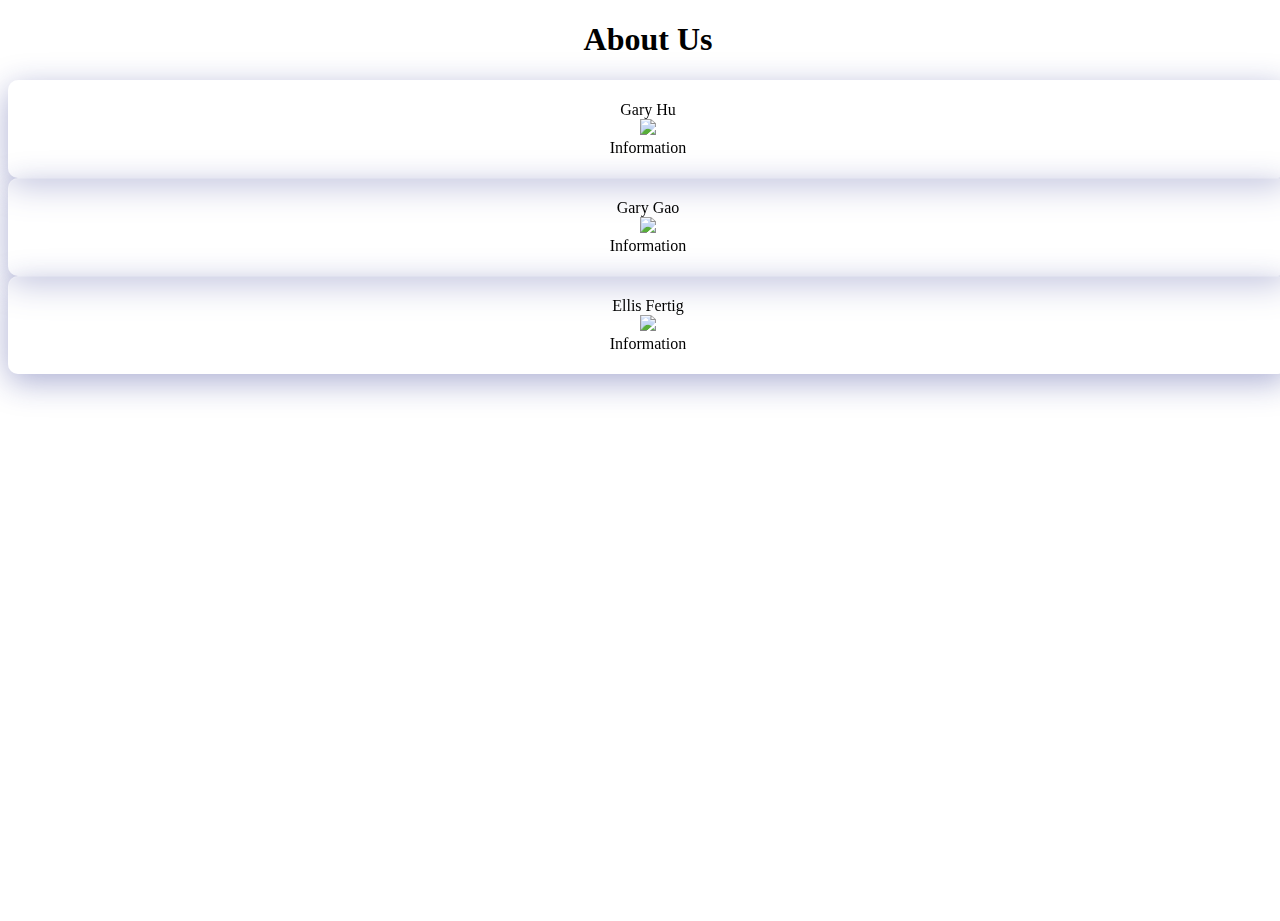
==== aboutus.html @ 117d9cd2 "fix" ====
<!DOCTYPE html>
<html>

<head>
  <meta charset="utf-8" />
  <meta name="viewport" content="width=device-width" />
  <title>replit</title>
  <link href="style.css" rel="stylesheet" type="text/css" />

  <script type="text/javascript" id="MathJax-script" async
    src="https://cdn.jsdelivr.net/npm/mathjax@3/es5/tex-svg.js"></script>
  <script>
    MathJax = {
      tex: {
        inlineMath: [
          ["$", "$"],
          ["\\(", "\\)"],
        ],
      },
      svg: {
        fontCache: "global",
      },
    };
  </script>

  <script src="https://cdn.tailwindcss.com"></script>
</head>

<body>

  <div class="about mx-[3rem] text-gray-800 dark:text-black md:h-screen">
    <div class="mx-12 py-12">
      <h1 class="text-7xl text-center text-white">About Us</h1>
      <div class="grid grid-cols-3 gap-10 text-center mt-10 md:grid-cols-3 grid-cols-1">
        <div class="about-card">
          <div class="text-2xl">Gary Hu
          </div>
          <img
            src="https://res.cloudinary.com/veracross/image/upload/w_300,h_300,c_limit/v1636032562/mka/person_photos/n7agct2titxd2g3zgb3k.jpg">
          </img>


          <div class="text-left">
            Information
          </div>
        </div>

        <div class="about-card">
          <div class="text-2xl">Gary Gao</div>

          <img
            src="https://res.cloudinary.com/veracross/image/upload/w_300,h_300,c_limit/v1636032564/mka/person_photos/dvcmzbcuab3jrgdo80wx.jpg">
          </img>

          <div class="text-left">
            Information
          </div>
        </div>

        <div class="about-card">
          <div class="text-2xl">Ellis Fertig</div>

          <img
            src=" https://res.cloudinary.com/veracross/image/upload/w_300,h_300,c_limit/v1636032564/mka/person_photos/obcngphv5yw3encoj8ts.jpg"
            </img>

          <div class="text-left">
            Information
          </div>
        </div>
      </div>
    </div>
  </div>

</body>

</html>
---- style.css ----
html,
body {
  height: 100%;
  width: 100%;
  font-family: Times New Roman;
}

.home {
  background-image: linear-gradient(
      to right,
      rgba(0, 0, 0, 0.4),
      rgba(0, 0, 0, 0.5),
      rgba(0, 0, 0, 0.4)
    ),
    url("https://scontent.fewr1-5.fna.fbcdn.net/v/t39.30808-6/284542370_10158444299431128_6722392330570182986_n.jpg?_nc_cat=104&ccb=1-7&_nc_sid=730e14&_nc_ohc=2KsC2fumB5cAX8TV7tH&_nc_oc=AQlIecUz0b8S2-HgDEMRSc7NDecE0p9HiI4B2hP7m_3joT1aDsu7aW7ch8frqhvhfzZ02xJQohBxudkCuXB-9vHP&_nc_ht=scontent.fewr1-5.fna&oh=00_AT-n5GmIh0zOYm0OqhS8CJOKvogWVEJTlMIDJpnw4PQ38w&oe=633126D6");

  background-size: cover;
  background-position: center;
  height: 100vh;
}

.about {
  background-image: url("https://townsquare.media/site/1097/files/2021/09/Copy-of-MKA-US-1-696x467-1.jpeg?w=1200&h=0&zc=1&s=0&a=t&q=89");
  background-size: cover;
  background-position: center;
  background-attachment: fixed;
  height: 100vh;
  text-align: center;
}

.about-card {
  background: rgba(255, 255, 255, 0.25);
  box-shadow: 0 8px 32px 0 rgba(31, 38, 135, 0.37);
  backdrop-filter: blur(4px);
  -webkit-backdrop-filter: blur(4px);
  border-radius: 10px;
  border: 1px solid rgba(255, 255, 255, 0.18);
  padding-left: 20px;
  padding-right: 20px;
  padding-top: 20px;
  padding-bottom: 20px;
}
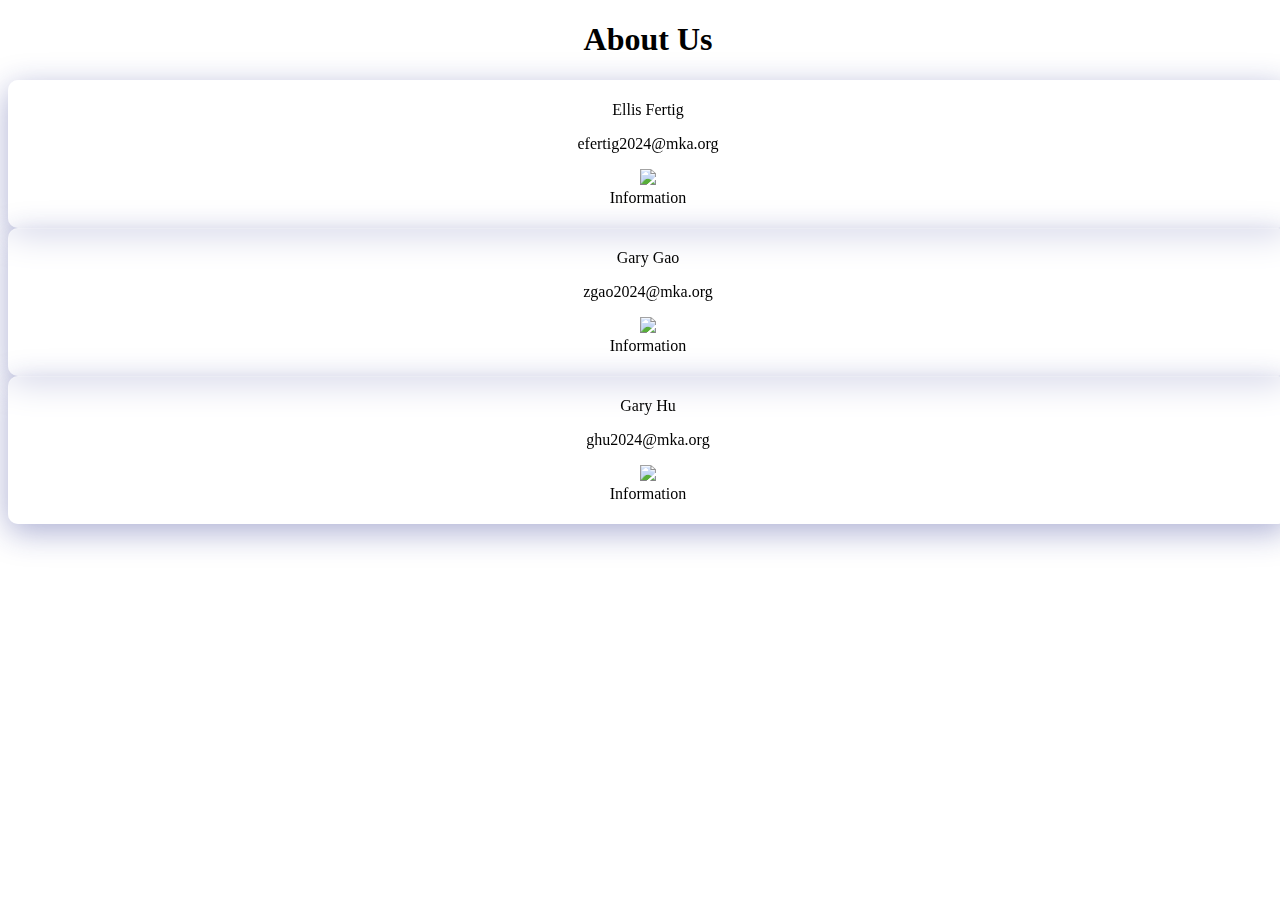
==== commit f20c5eeb: "edits" ====
--- a/aboutus.html
+++ b/aboutus.html
@@ -4,7 +4,7 @@
 <head>
   <meta charset="utf-8" />
   <meta name="viewport" content="width=device-width" />
-  <title>replit</title>
+  <title>MKA Math Club</title>
   <link href="style.css" rel="stylesheet" type="text/css" />
 
   <script type="text/javascript" id="MathJax-script" async
@@ -28,14 +28,43 @@
 
 <body>
 
-  <div class="about mx-[3rem] text-gray-800 dark:text-black md:h-screen">
+  <div class="about text-gray-800 dark:text-black md:h-screen text-black">
     <div class="mx-12 py-12">
-      <h1 class="text-7xl text-center text-white">About Us</h1>
-      <div class="grid grid-cols-3 gap-10 text-center mt-10 md:grid-cols-3 grid-cols-1">
+      <h1 class="text-7xl text-center">About Us</h1>
+      <div class="grid grid-cols-3 gap-10 mt-10 md:grid-cols-3 grid-cols-1">
+
         <div class="about-card">
-          <div class="text-2xl">Gary Hu
+            <div class="text-4xl">Ellis Fertig</div>
+            <p className="pb-6">efertig2024@mka.org</p>
+  
+            <img
+            class="mx-auto"
+              src=" https://res.cloudinary.com/veracross/image/upload/w_300,h_300,c_limit/v1636032564/mka/person_photos/obcngphv5yw3encoj8ts.jpg"
+              </img>
+  
+            <div class="text-left">
+              Information
+            </div>
           </div>
+
+          <div class="about-card">
+            <div class="text-4xl">Gary Gao</div>
+            <p className="pb-6">zgao2024@mka.org</p>
+  
+            <img class="mx-auto"
+              src="https://res.cloudinary.com/veracross/image/upload/w_300,h_300,c_limit/v1636032564/mka/person_photos/dvcmzbcuab3jrgdo80wx.jpg">
+            </img>
+  
+            <div class="text-left">
+              Information
+            </div>
+          </div>
+
+        <div class="about-card">
+            <div class="text-4xl">Gary Hu</div>
+            <p className="pb-6">ghu2024@mka.org</p>
           <img
+          class="mx-auto"
             src="https://res.cloudinary.com/veracross/image/upload/w_300,h_300,c_limit/v1636032562/mka/person_photos/n7agct2titxd2g3zgb3k.jpg">
           </img>
 
@@ -45,29 +74,6 @@
           </div>
         </div>
 
-        <div class="about-card">
-          <div class="text-2xl">Gary Gao</div>
-
-          <img
-            src="https://res.cloudinary.com/veracross/image/upload/w_300,h_300,c_limit/v1636032564/mka/person_photos/dvcmzbcuab3jrgdo80wx.jpg">
-          </img>
-
-          <div class="text-left">
-            Information
-          </div>
-        </div>
-
-        <div class="about-card">
-          <div class="text-2xl">Ellis Fertig</div>
-
-          <img
-            src=" https://res.cloudinary.com/veracross/image/upload/w_300,h_300,c_limit/v1636032564/mka/person_photos/obcngphv5yw3encoj8ts.jpg"
-            </img>
-
-          <div class="text-left">
-            Information
-          </div>
-        </div>
       </div>
     </div>
   </div>
--- a/style.css
+++ b/style.css
@@ -29,10 +29,10 @@
 }
 
 .about-card {
-  background: rgba(255, 255, 255, 0.25);
+  background: rgba(255, 255, 255, 0.5);
   box-shadow: 0 8px 32px 0 rgba(31, 38, 135, 0.37);
-  backdrop-filter: blur(4px);
-  -webkit-backdrop-filter: blur(4px);
+  backdrop-filter: blur(6px);
+  -webkit-backdrop-filter: blur(6px);
   border-radius: 10px;
   border: 1px solid rgba(255, 255, 255, 0.18);
   padding-left: 20px;
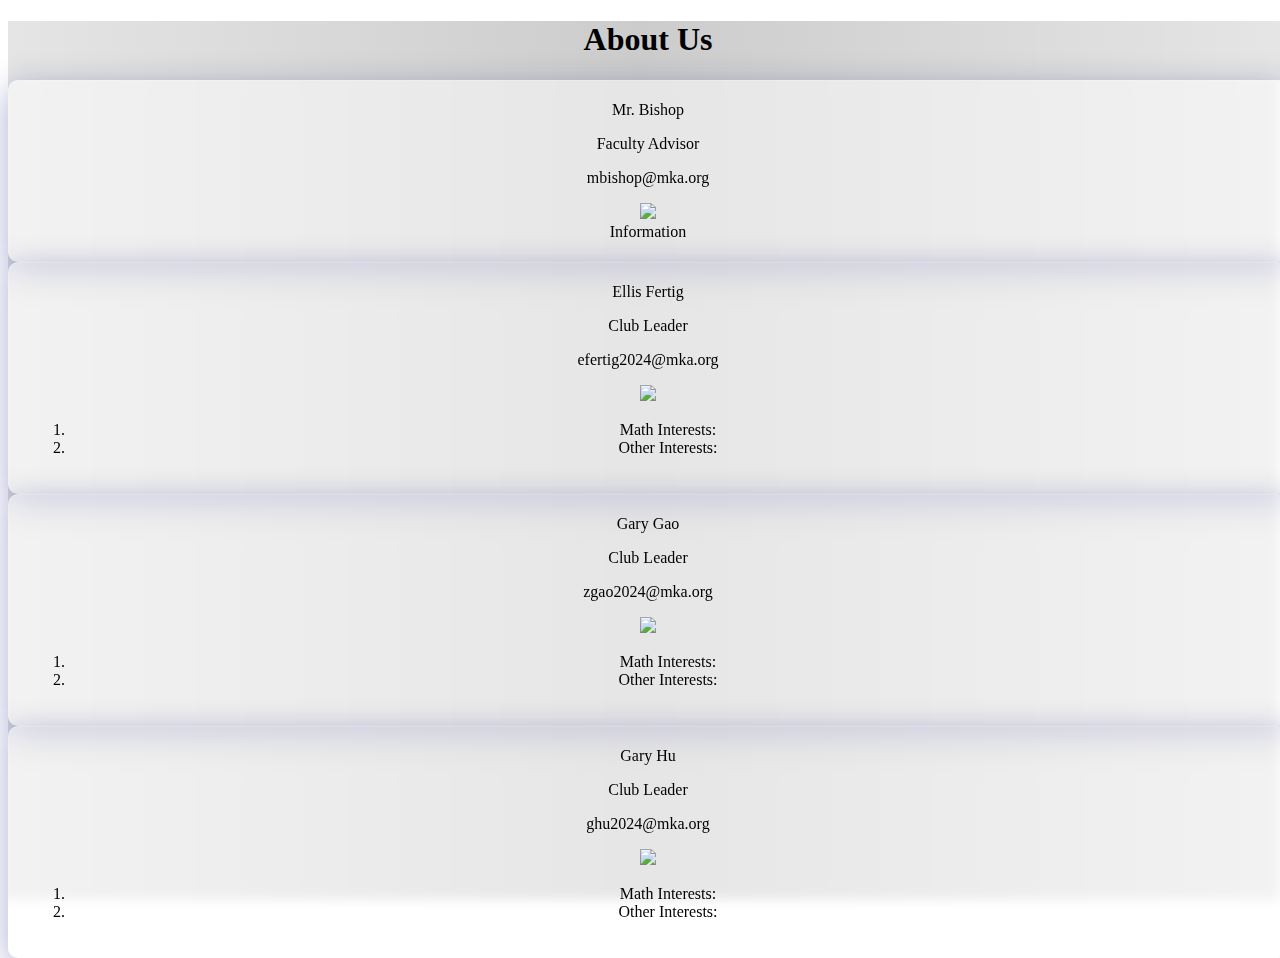
==== commit bbbebb5d: "updates" ====
--- a/aboutus.html
+++ b/aboutus.html
@@ -28,31 +28,23 @@
 
 <body>
 
-  <div class="about text-gray-800 dark:text-black md:h-screen text-black">
+  <div class="about text-gray-800 dark:text-black text-black">
     <div class="mx-12 py-12">
-      <h1 class="text-7xl text-center">About Us</h1>
+      <h1 class="text-7xl text-center text-white">About Us</h1>
+
+
       <div class="grid grid-cols-3 gap-10 mt-10 md:grid-cols-3 grid-cols-1">
 
-        <div class="about-card">
-            <div class="text-4xl">Ellis Fertig</div>
-            <p className="pb-6">efertig2024@mka.org</p>
-  
-            <img
-            class="mx-auto"
-              src=" https://res.cloudinary.com/veracross/image/upload/w_300,h_300,c_limit/v1636032564/mka/person_photos/obcngphv5yw3encoj8ts.jpg"
-              </img>
-  
-            <div class="text-left">
-              Information
-            </div>
+        <div class="max-w-sm">
           </div>
 
-          <div class="about-card">
-            <div class="text-4xl">Gary Gao</div>
-            <p className="pb-6">zgao2024@mka.org</p>
+          <div class="about-card max-w-sm">
+            <div class="text-4xl">Mr. Bishop</div>
+            <p>Faculty Advisor</p>
+            <p className="pb-6">mbishop@mka.org</p>
   
             <img class="mx-auto"
-              src="https://res.cloudinary.com/veracross/image/upload/w_300,h_300,c_limit/v1636032564/mka/person_photos/dvcmzbcuab3jrgdo80wx.jpg">
+              src="https://res.cloudinary.com/veracross/image/upload/w_200,h_200,c_limit/v1636049845/mka/person_photos/d88fs0vvtnfvmuqactva.jpg">
             </img>
   
             <div class="text-left">
@@ -60,20 +52,67 @@
             </div>
           </div>
 
-        <div class="about-card">
+        <div class="max-w-sm">
+          </div>
+        </div>
+
+      <div class="grid grid-cols-3 gap-10 mt-10 md:grid-cols-3 grid-cols-1">
+
+        <div class="about-card max-w-sm">
+            <div class="text-4xl">Ellis Fertig</div>
+            <p>Club Leader</p>
+            <p className="pb-6">efertig2024@mka.org</p>
+  
+            <img
+            class="mx-auto"
+              src=" https://res.cloudinary.com/veracross/image/upload/w_200,h_200,c_limit/v1636032564/mka/person_photos/obcngphv5yw3encoj8ts.jpg"
+              </img>
+  
+              <div class="text-left ml-8 pt-2">
+                <ol class="list-disc">
+                  <li>Math Interests:</li>
+                  <li>Other Interests:</li>
+                </ol>
+              </div>
+          </div>
+
+          <div class="about-card max-w-sm">
+            <div class="text-4xl">Gary Gao</div>
+            <p>Club Leader</p>
+            <p className="pb-6">zgao2024@mka.org</p>
+  
+            <img class="mx-auto"
+              src="https://res.cloudinary.com/veracross/image/upload/w_200,h_200,c_limit/v1636032564/mka/person_photos/dvcmzbcuab3jrgdo80wx.jpg">
+            </img>
+  
+            <div class="text-left ml-8 pt-2">
+              <ol class="list-disc">
+                <li>Math Interests:</li>
+                <li>Other Interests:</li>
+              </ol>
+            </div>
+          </div>
+
+        <div class="about-card max-w-sm">
             <div class="text-4xl">Gary Hu</div>
+            <p>Club Leader</p>
             <p className="pb-6">ghu2024@mka.org</p>
           <img
           class="mx-auto"
-            src="https://res.cloudinary.com/veracross/image/upload/w_300,h_300,c_limit/v1636032562/mka/person_photos/n7agct2titxd2g3zgb3k.jpg">
+            src="https://res.cloudinary.com/veracross/image/upload/w_200,h_200,c_limit/v1636032562/mka/person_photos/n7agct2titxd2g3zgb3k.jpg">
           </img>
 
 
-          <div class="text-left">
-            Information
+          <div class="text-left ml-8 pt-2">
+            <ol class="list-disc">
+              <li>Math Interests:</li>
+              <li>Other Interests:</li>
+            </ol>
           </div>
         </div>
 
+
+        <!--  -->
       </div>
     </div>
   </div>
--- a/style.css
+++ b/style.css
@@ -20,12 +20,20 @@
 }
 
 .about {
-  background-image: url("https://townsquare.media/site/1097/files/2021/09/Copy-of-MKA-US-1-696x467-1.jpeg?w=1200&h=0&zc=1&s=0&a=t&q=89");
+  background-image: linear-gradient(
+      to right,
+      rgba(0, 0, 0, 0.1),
+      rgba(0, 0, 0, 0.2),
+      rgba(0, 0, 0, 0.1)
+    ),
+    url("https://townsquare.media/site/1097/files/2021/09/Copy-of-MKA-US-1-696x467-1.jpeg?w=1200&h=0&zc=1&s=0&a=t&q=89");
+
+  text-align: center;
+
+  background-repeat: repeat;
+  background-attachment: fixed;
+  background-position: center;
   background-size: cover;
-  background-position: center;
-  background-attachment: fixed;
-  height: 100vh;
-  text-align: center;
 }
 
 .about-card {
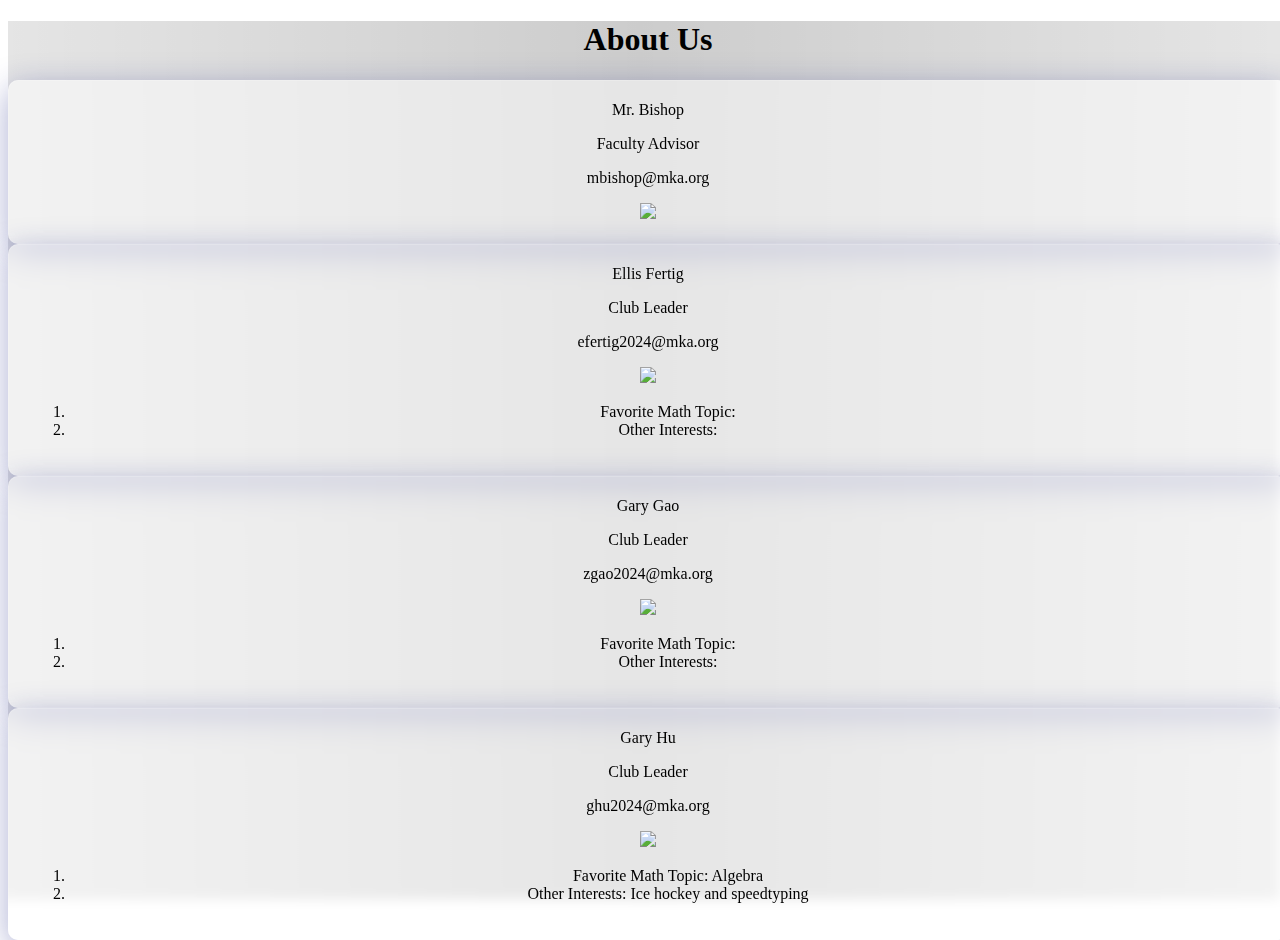
==== commit de73661b: "update" ====
--- a/aboutus.html
+++ b/aboutus.html
@@ -46,10 +46,7 @@
             <img class="mx-auto"
               src="https://res.cloudinary.com/veracross/image/upload/w_200,h_200,c_limit/v1636049845/mka/person_photos/d88fs0vvtnfvmuqactva.jpg">
             </img>
-  
-            <div class="text-left">
-              Information
-            </div>
+
           </div>
 
         <div class="max-w-sm">
@@ -70,7 +67,7 @@
   
               <div class="text-left ml-8 pt-2">
                 <ol class="list-disc">
-                  <li>Math Interests:</li>
+                  <li>Favorite Math Topic:</li>
                   <li>Other Interests:</li>
                 </ol>
               </div>
@@ -87,7 +84,7 @@
   
             <div class="text-left ml-8 pt-2">
               <ol class="list-disc">
-                <li>Math Interests:</li>
+                <li>Favorite Math Topic:</li>
                 <li>Other Interests:</li>
               </ol>
             </div>
@@ -105,8 +102,8 @@
 
           <div class="text-left ml-8 pt-2">
             <ol class="list-disc">
-              <li>Math Interests:</li>
-              <li>Other Interests:</li>
+              <li>Favorite Math Topic: Algebra</li>
+              <li>Other Interests: Ice hockey and speedtyping</li>
             </ol>
           </div>
         </div>
